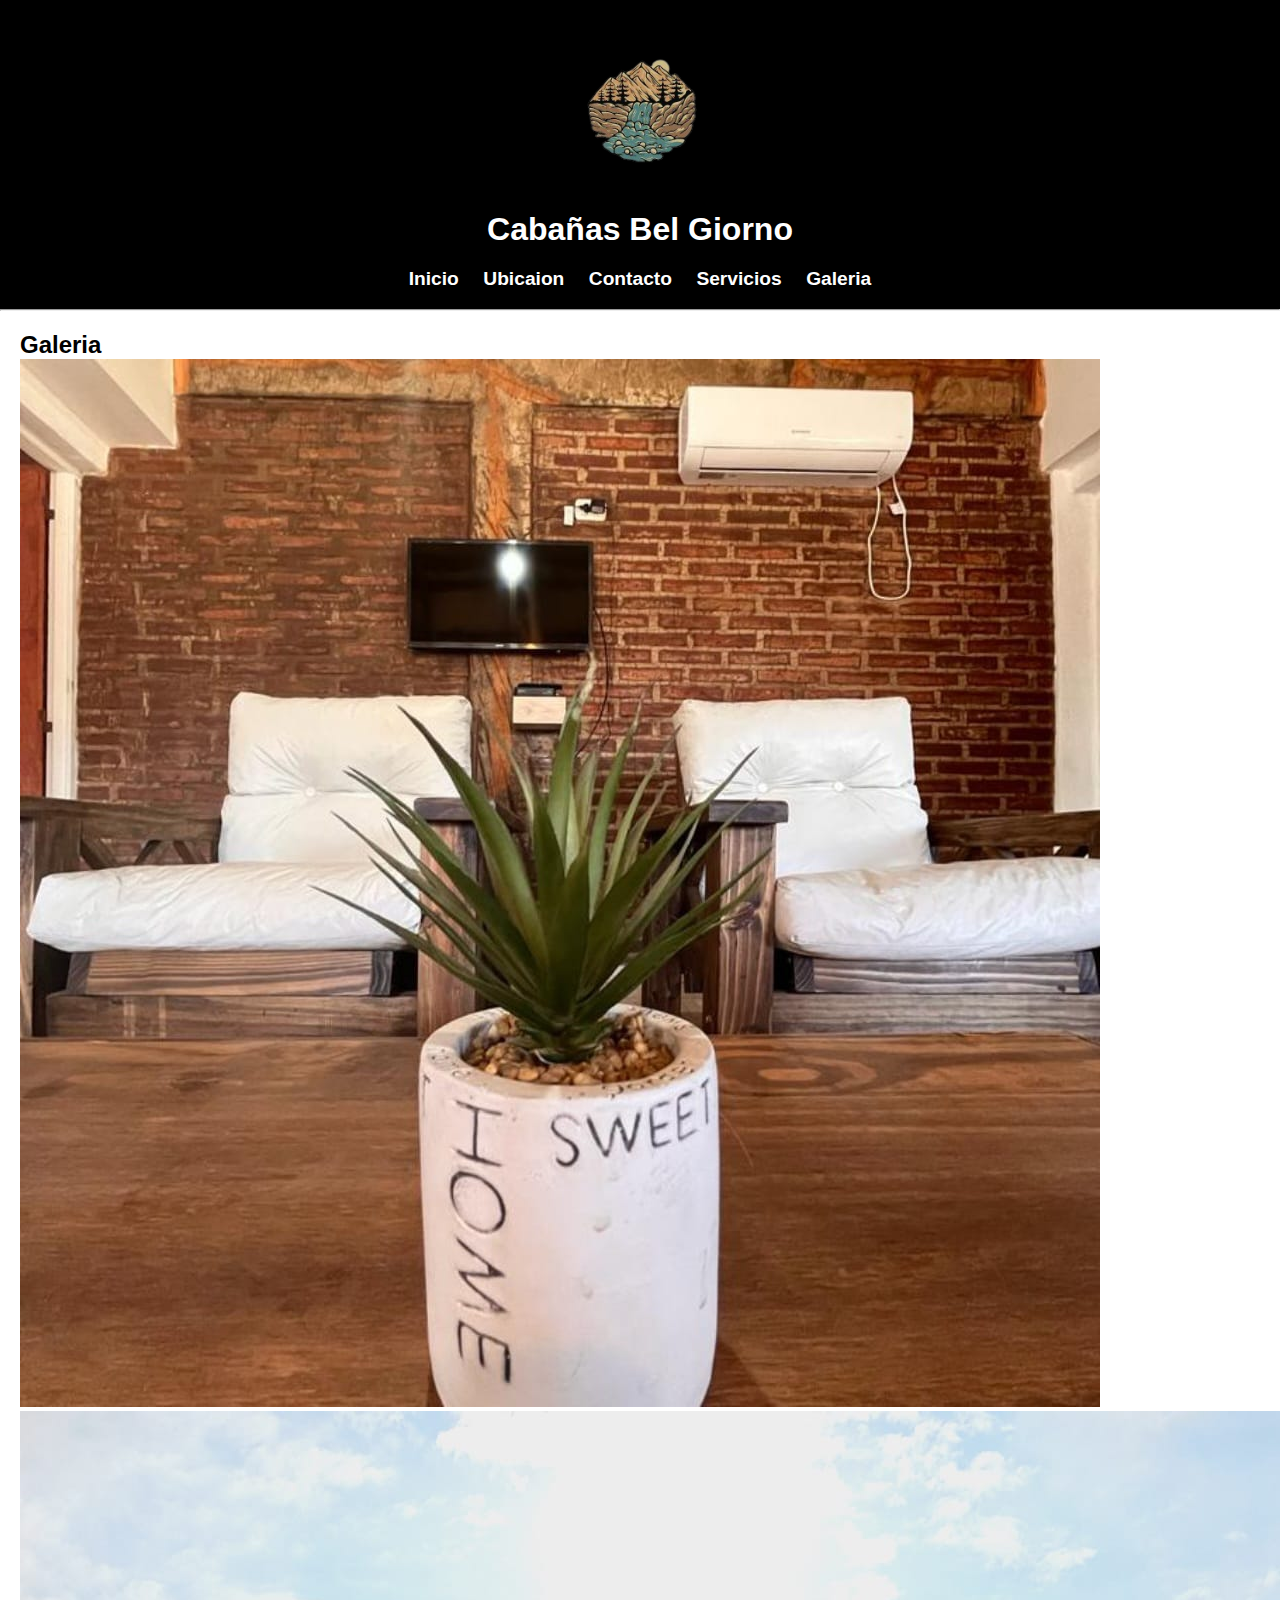
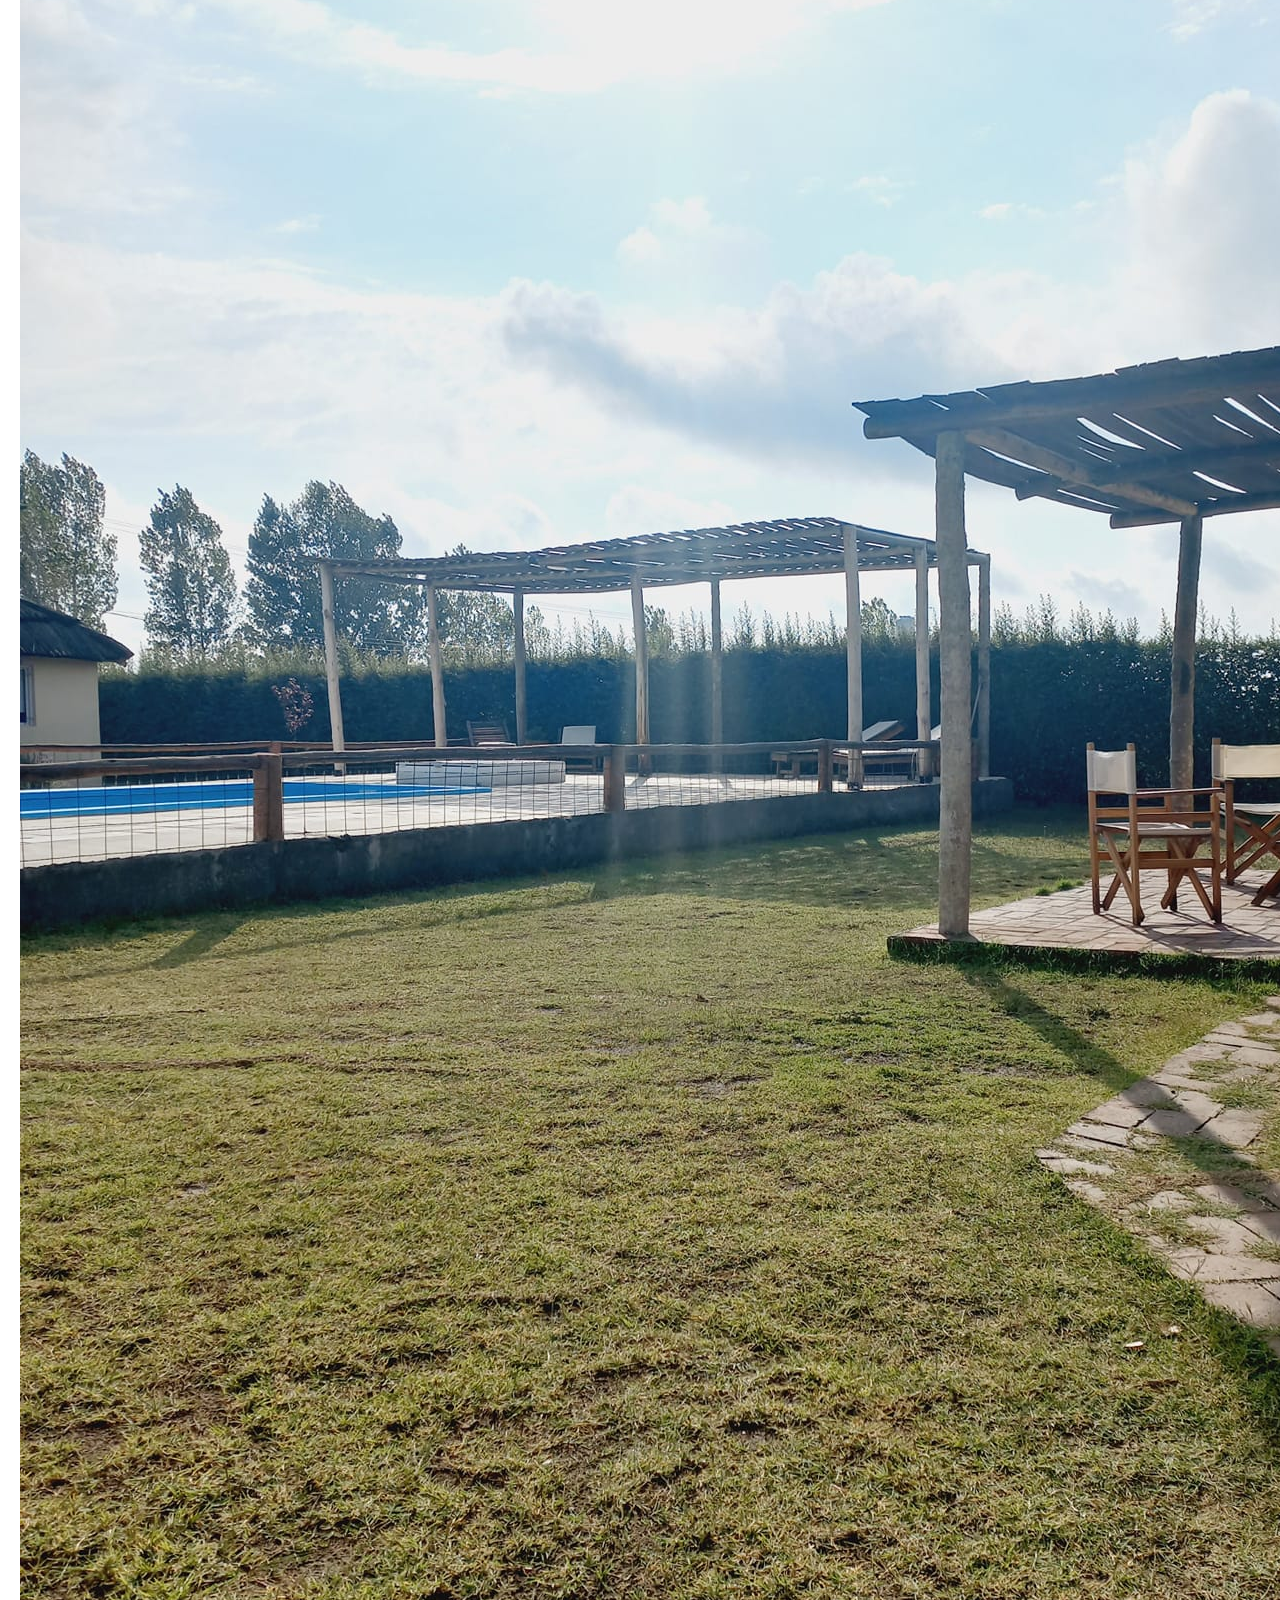
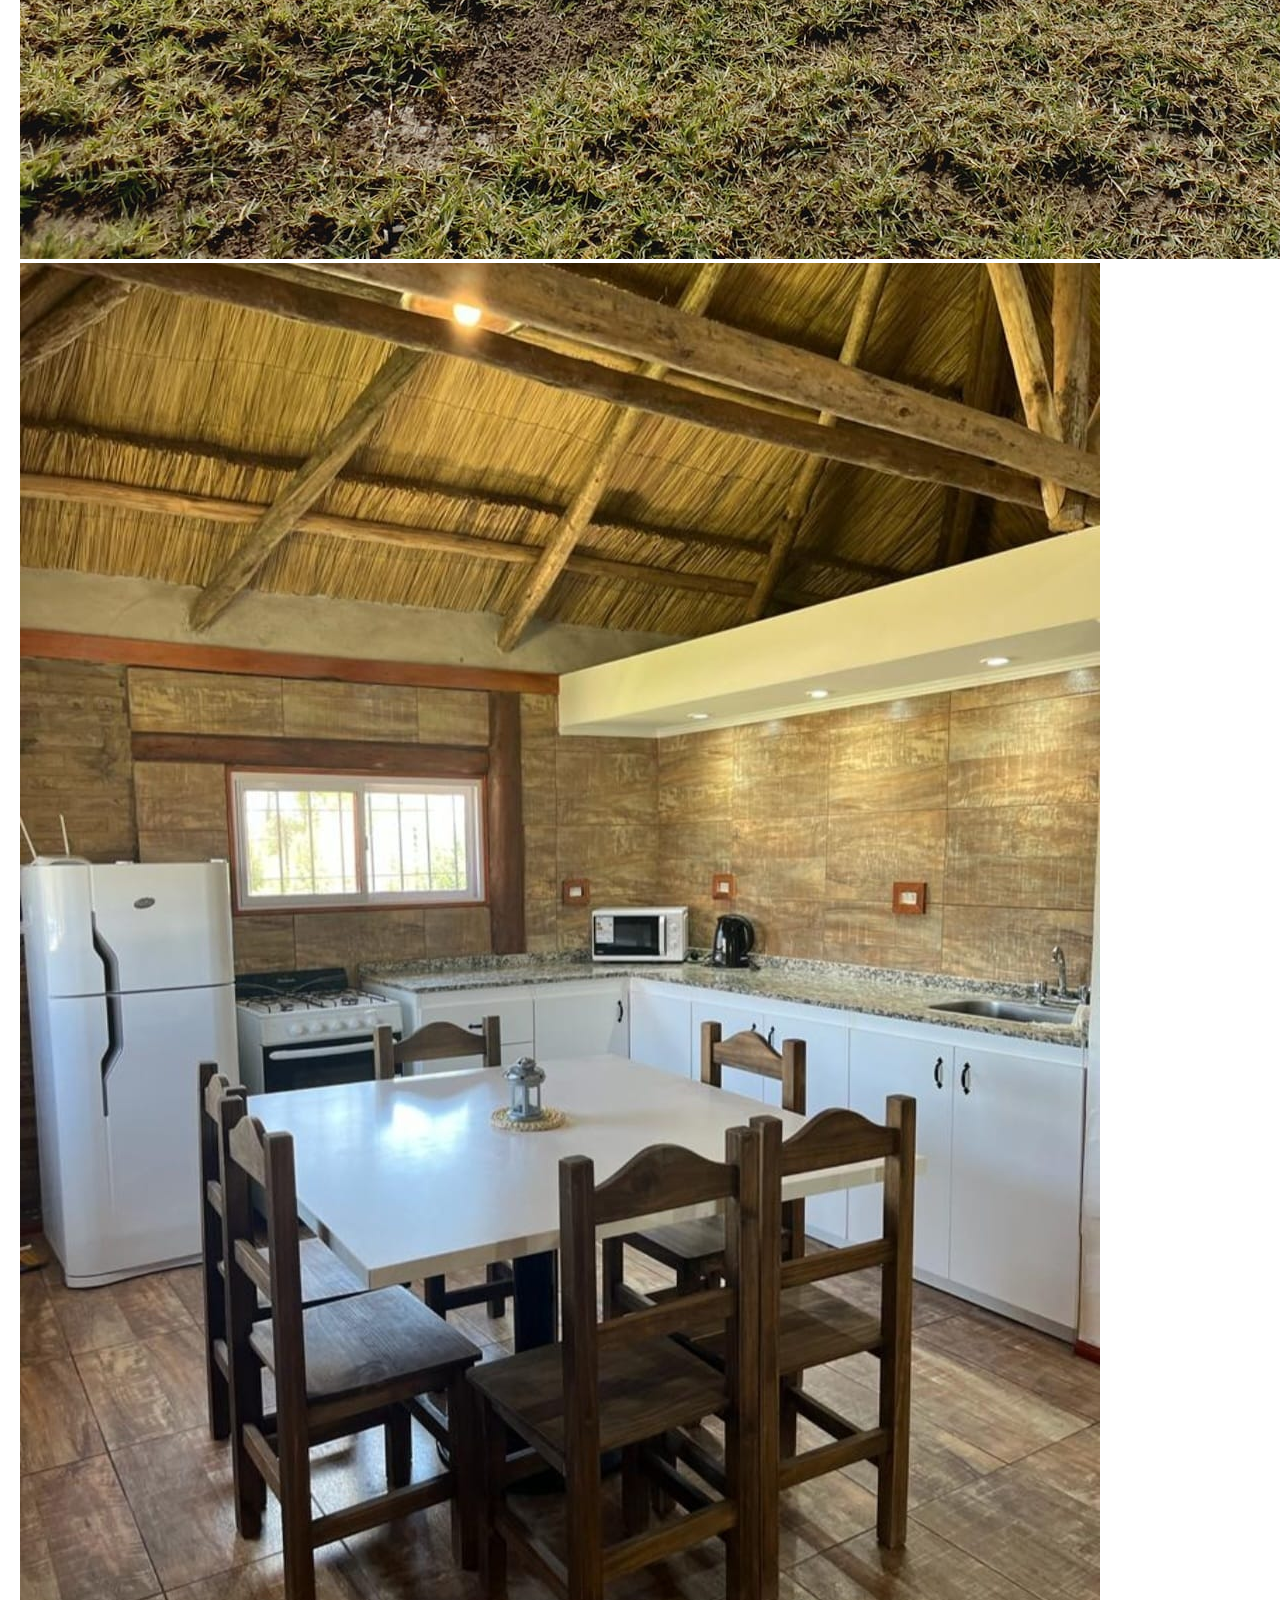
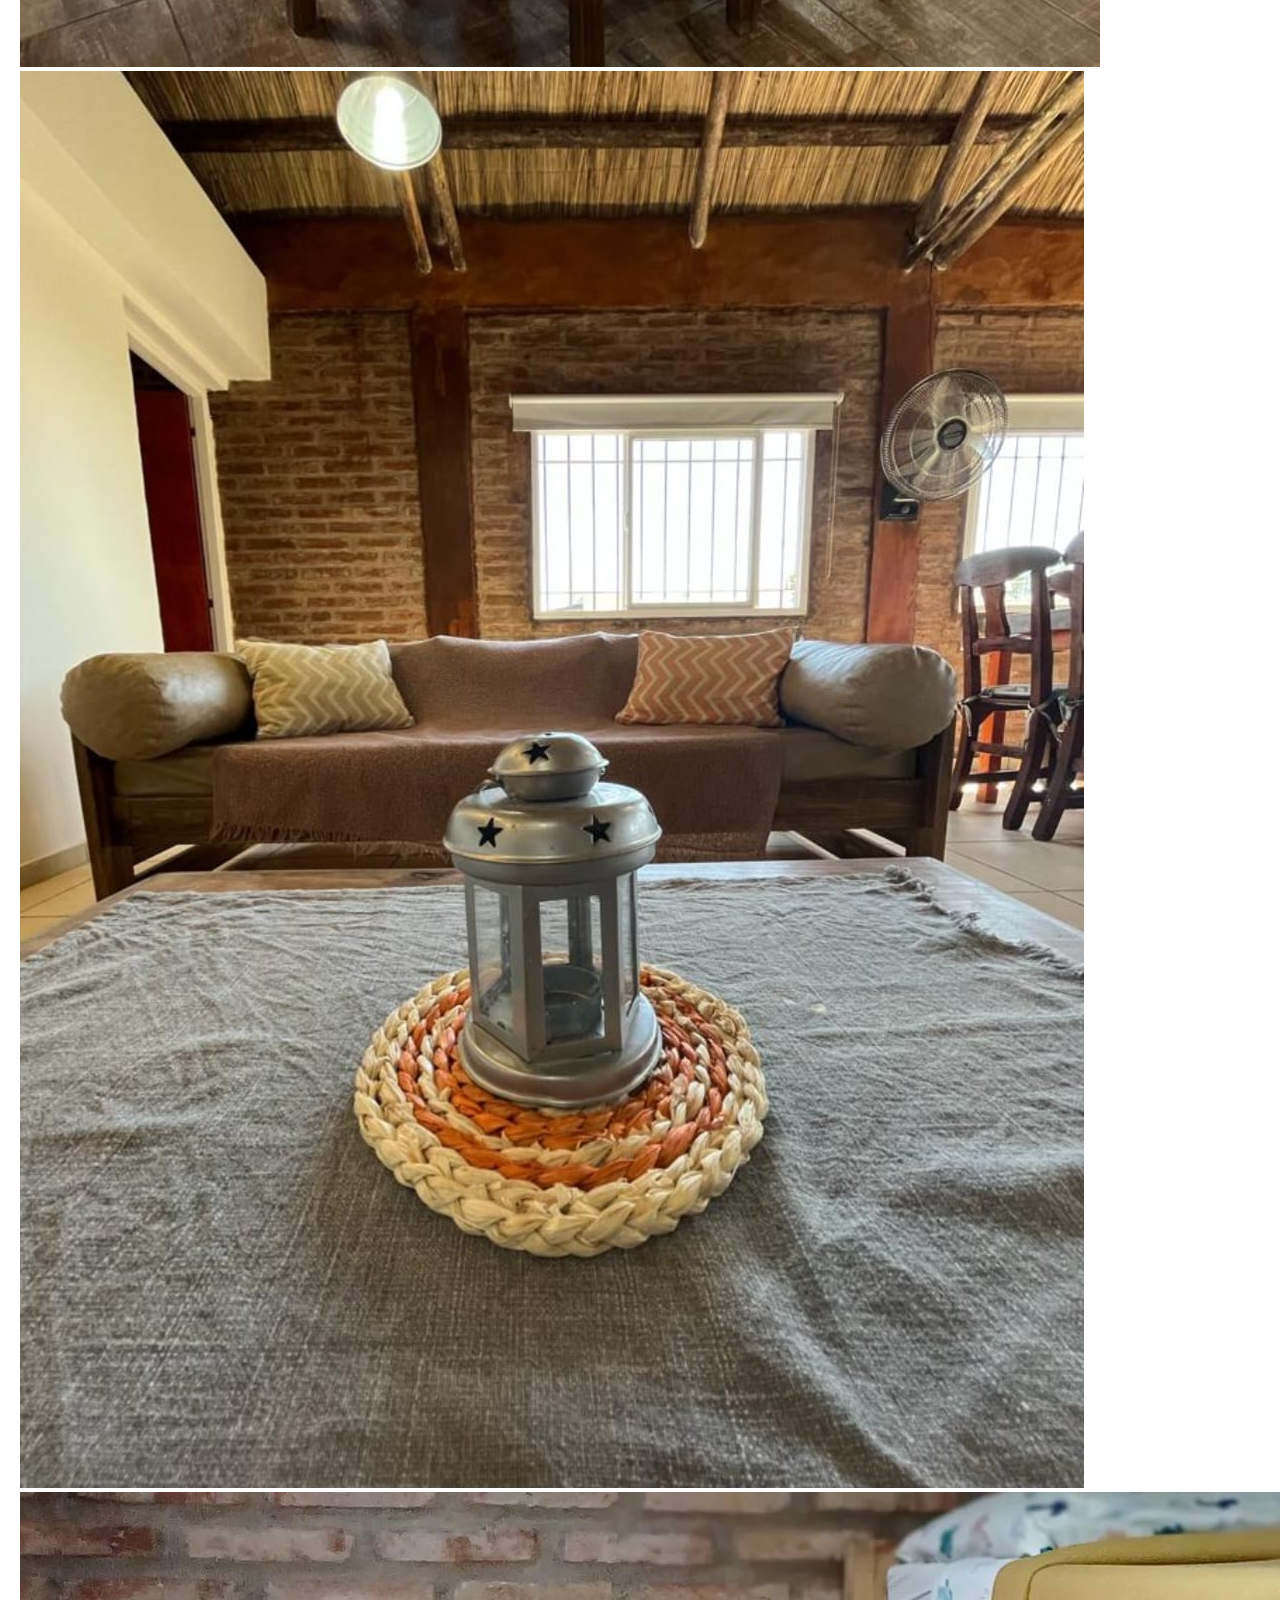
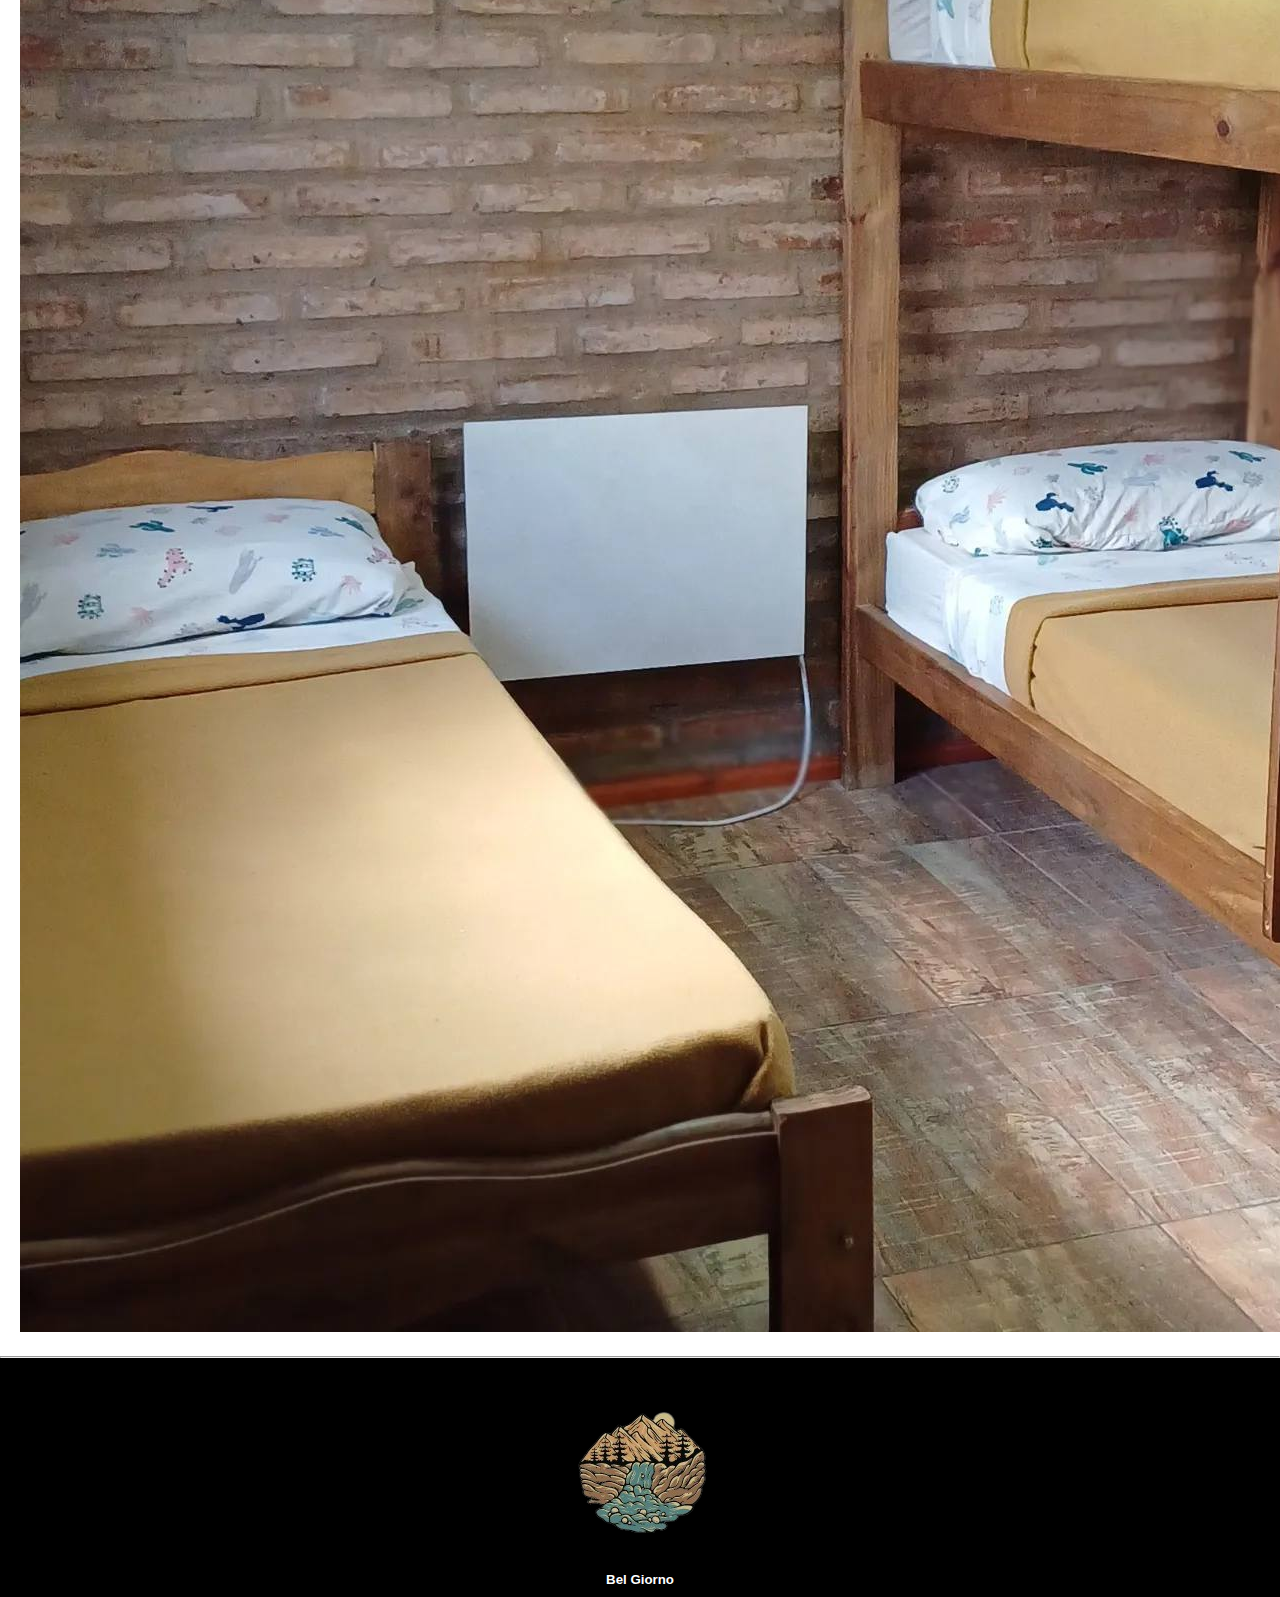
==== pages/galeria.html @ 3d2406fd "primera version" ====
<!DOCTYPE html>
<html lang="en">

<head>
    <meta charset="UTF-8">
    <meta name="viewport" content="width=device-width, initial-scale=1.0">
    <!--CSS- vinculo a la hoja de estilo-->
    <link rel="stylesheet" href="../css/style.css">

    <title>Cabanasbelgiorno🗻</title>
</head>

<body>
    <header>
        <div><img src="../images/logo.png" alt="logo cabañas bel Giorno🗻"></div>

        <h1>Cabañas Bel Giorno</h1>
        <nav>
            <ul>
                <li>
                    <a href="../index.html">Inicio</a>
                </li>
                <li>
                    <a href="ubicacion.html">Ubicaion</a>
                </li>
                <li>
                    <a href="contacto.html">Contacto</a>
                </li>
                <li>
                    <a href="servicio.html">Servicios</a>
                </li>
                <li>
                    <a href="galeria.html">Galeria</a>
                </li>
            </ul>
        </nav>
    </header>
    <hr>
    <main>
        <h2 class="subtitulos">Galeria</h2>
        <div class="galeria">
            <img src="../images/image-5.jpg" alt="centro de mesa">
            <img src="../images/image-6.jpg" alt="jardin">
            <img src="../images/image-7.jpg" alt="mesa">
            <img src="../images/image-8.jpg" alt="living">
            <img src="../images/image-9.jpg" alt="segunda habitacion">
        </div>
    </main>
    <hr>
    <footer>
        <div>
            <div>
                <img src="../images/logo.png" alt="logo footer">
            </div>
            <h5>Bel Giorno</h5>
    </footer>


</body>

</html>
---- css/style.css ----
*{
  padding: 0;
  margin: 0;
  box-sizing: border-box;
}

/* Fuente de Google */
body {
  font-family: "Roboto", sans-serif;
}

/* Encabezado */
header {
  background-color: black;
  text-align: center;
  padding: 9px;
}

header img {
  width: 180px;
  padding: 5px;
  margin-top: 8px;
}

header h1 {
  color: white;
  padding: 10px;
}

header nav ul {
  list-style: none;
  padding: 10;
  margin: 0;
}

header nav ul li {
  margin: 10px;
  display: inline-block;
}

header nav ul li a {
  color: #ffffff;
  font-size: 1.2em;
  font-weight: bold;
  text-decoration: none;
}
/*pseudoclases*/
header nav ul li a:hover {
  text-decoration: underline;
  color: #7abce1;
}
/* títulos h3 */
h3 {
  text-align: center;
  font-size: 1.0em;
  margin-top: 20px;
}
/* títulos h4 */
h4 {
  text-align: center;
  font-size: 2.0em;
  margin-top: 20px;
}
/* Secciones principales */

main {
  background-color: #fffffff0;
  padding: 20px;
  width: 100%;
  margin: 5;
}
section {
  background-color: #fffffff0;
  margin-bottom: 0px;
  width: 100%;
  padding: 0;
}
p {
  font-size: 1.5em;
  line-height: 1.5;
  padding: 10px;
}

/* Ajuste del tamaño del carrusel */
.carousel-inner img {
  width: 100%; 
  height: auto; 
  margin: 0 auto; 
}

/* Ajuste del contenedor del carrusel */
.carousel {
  max-width: 40%; 
  margin: 0 auto; 
}

/* Pie de página */
footer {
  background-color: black;
  text-align: center;
  padding: 10px;
  color: white;
}
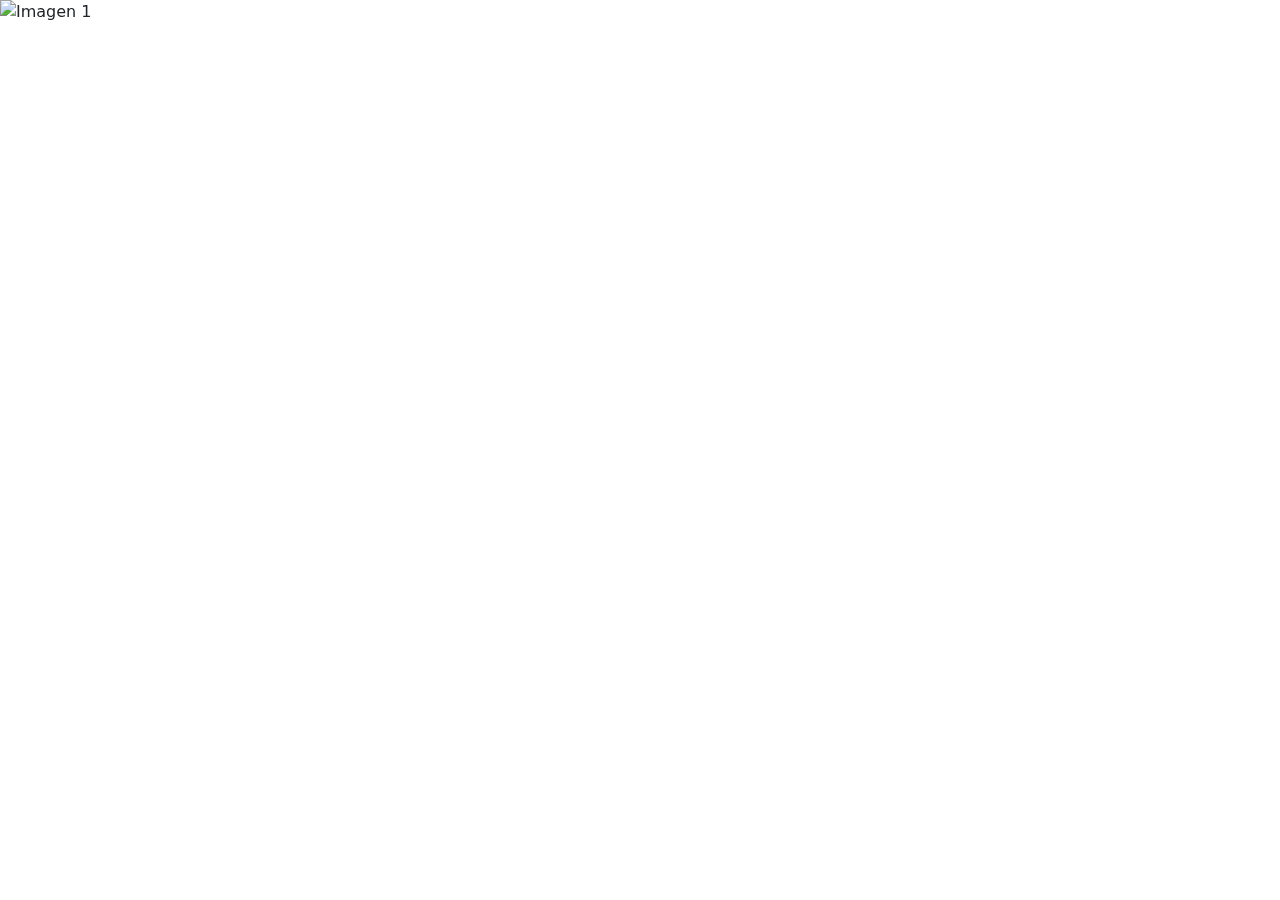
==== commit b1857a6e: "trabaje en galeria" ====
--- a/pages/galeria.html
+++ b/pages/galeria.html
@@ -1,61 +1,42 @@
 <!DOCTYPE html>
-<html lang="en">
+<html lang="es">
+<head>
+  <meta charset="UTF-8">
+  <meta name="viewport" content="width=device-width, initial-scale=1.0">
+  <title>Galería</title>
+  <!-- Bootstrap CSS -->
+  <link href="https://stackpath.bootstrapcdn.com/bootstrap/5.3.0/css/bootstrap.min.css" rel="stylesheet">
+</head>
+<body>
 
-<head>
-    <meta charset="UTF-8">
-    <meta name="viewport" content="width=device-width, initial-scale=1.0">
-    <!--CSS- vinculo a la hoja de estilo-->
-    <link rel="stylesheet" href="../css/style.css">
+  <div id="carouselExampleIndicators" class="carousel slide">
+    <div class="carousel-indicators">
+      <button type="button" data-bs-target="#carouselExampleIndicators" data-bs-slide-to="0" class="active" aria-current="true" aria-label="Slide 1"></button>
+      <button type="button" data-bs-target="#carouselExampleIndicators" data-bs-slide-to="1" aria-label="Slide 2"></button>
+      <button type="button" data-bs-target="#carouselExampleIndicators" data-bs-slide-to="2" aria-label="Slide 3"></button>
+    </div>
+    <div class="carousel-inner">
+      <div class="carousel-item active">
+        <img src="ruta/de/tu/imagen1.jpg" class="d-block w-100" alt="Imagen 1">
+      </div>
+      <div class="carousel-item">
+        <img src="ruta/de/tu/imagen2.jpg" class="d-block w-100" alt="Imagen 2">
+      </div>
+      <div class="carousel-item">
+        <img src="ruta/de/tu/imagen3.jpg" class="d-block w-100" alt="Imagen 3">
+      </div>
+    </div>
+    <button class="carousel-control-prev" type="button" data-bs-target="#carouselExampleIndicators" data-bs-slide="prev">
+      <span class="carousel-control-prev-icon" aria-hidden="true"></span>
+      <span class="visually-hidden">Previous</span>
+    </button>
+    <button class="carousel-control-next" type="button" data-bs-target="#carouselExampleIndicators" data-bs-slide="next">
+      <span class="carousel-control-next-icon" aria-hidden="true"></span>
+      <span class="visually-hidden">Next</span>
+    </button>
+  </div>
 
-    <title>Cabanasbelgiorno🗻</title>
-</head>
-
-<body>
-    <header>
-        <div><img src="../images/logo.png" alt="logo cabañas bel Giorno🗻"></div>
-
-        <h1>Cabañas Bel Giorno</h1>
-        <nav>
-            <ul>
-                <li>
-                    <a href="../index.html">Inicio</a>
-                </li>
-                <li>
-                    <a href="ubicacion.html">Ubicaion</a>
-                </li>
-                <li>
-                    <a href="contacto.html">Contacto</a>
-                </li>
-                <li>
-                    <a href="servicio.html">Servicios</a>
-                </li>
-                <li>
-                    <a href="galeria.html">Galeria</a>
-                </li>
-            </ul>
-        </nav>
-    </header>
-    <hr>
-    <main>
-        <h2 class="subtitulos">Galeria</h2>
-        <div class="galeria">
-            <img src="../images/image-5.jpg" alt="centro de mesa">
-            <img src="../images/image-6.jpg" alt="jardin">
-            <img src="../images/image-7.jpg" alt="mesa">
-            <img src="../images/image-8.jpg" alt="living">
-            <img src="../images/image-9.jpg" alt="segunda habitacion">
-        </div>
-    </main>
-    <hr>
-    <footer>
-        <div>
-            <div>
-                <img src="../images/logo.png" alt="logo footer">
-            </div>
-            <h5>Bel Giorno</h5>
-    </footer>
-
-
+  <!-- Bootstrap Bundle with Popper -->
+  <script src="https://stackpath.bootstrapcdn.com/bootstrap/5.3.0/js/bootstrap.bundle.min.js"></script>
 </body>
-
-</html>+</html>
